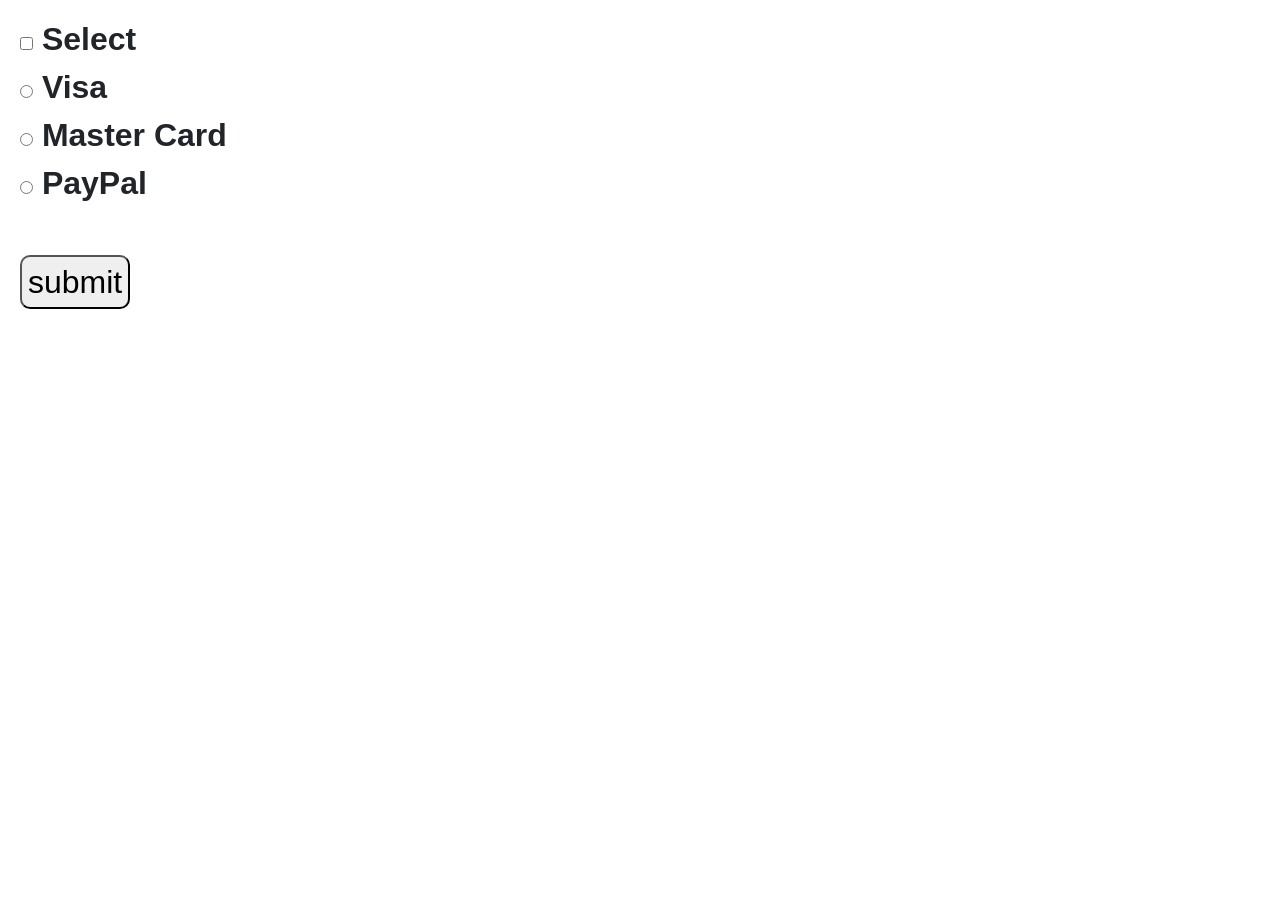
==== index4.html @ d6573fdf "first appear:" ====
<!DOCTYPE html>
<html lang="en">
<head>
    <meta charset="UTF-8">
    <meta name="viewport" content="width=device-width, initial-scale=1.0">
    <title>Selection</title>
    <link rel="stylesheet" href="css/bootstrap.min.css">
    <style>
        .bat{
            margin-top: 15px;
            margin-left: 20px;
            font-family: 'Trebuchet MS', 'Lucida Sans Unicode', 'Lucida Grande', 'Lucida Sans', Arial, sans-serif;
            font-size: 2em;
            font-weight: 900;
        }
        #mysubmit{
            border-radius: 10px;
        }
    </style>
</head>
<body>
       <div class="bat">
             <input type="checkbox" id="mycheckbox">
        <label for="mycheckbox"> Select</label> <br>

        <input type="radio" id="visa" name="card">
        <label for="visa">Visa</label> <br>
        <input type="radio" id="mastercard" name="card">
        <label for="mastercard">Master Card</label> <br>
        <input type="radio" id="paypal" name="card">
        <label for="paypal">PayPal</label> <br><br>

        <button type="submit" id="mysubmit">submit</button>
        <br><br>

        <div id="result"></div>
        <div id="paytype"></div>
       </div>
       <script>
            document.getElementById("mysubmit").onclick = function(){

                    if(mycheckbox.checked){
                        result.textContent = "You are selected";
                    }
                    else{
                        result.textContent = "You are not selected";
                    }

                    if(visa.checked){
                        paytype.textContent = "You selected Visa";
                    }
                    else if(mastercard.checked){
                        paytype.textContent = "You selected Master Card";
                    }
                    else if(paypal.checked){
                        paytype.textContent = "You selected Pay Pal";
                    }
                    else{
                        paytype.textContent = "Plase select payment method!";
                    }
            }
       </script>
</body>
</html>
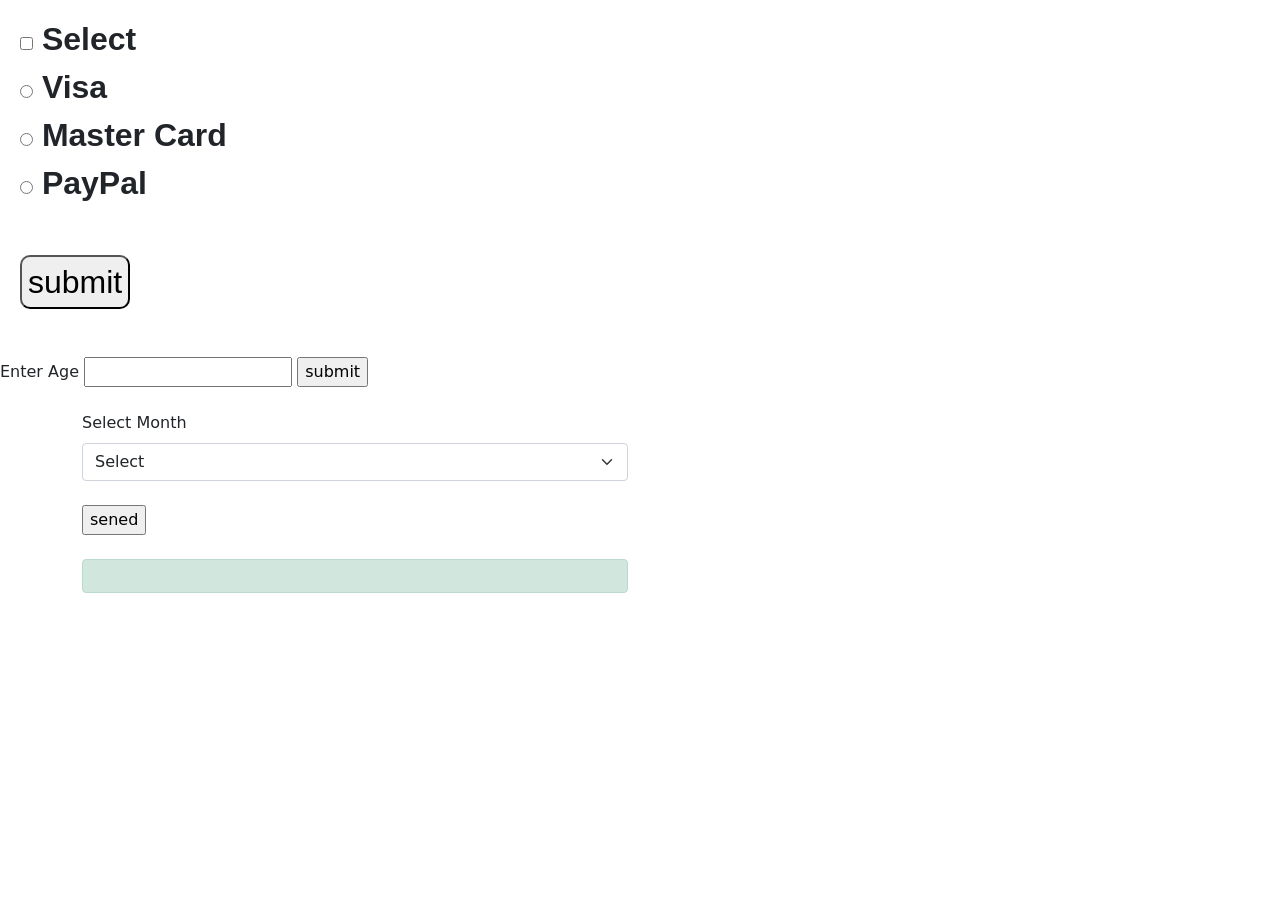
==== commit fa7a3ef6: "Updated Front end" ====
--- a/index4.html
+++ b/index4.html
@@ -36,6 +36,74 @@
         <div id="result"></div>
         <div id="paytype"></div>
        </div>
+
+       <label for="age">Enter Age</label>
+       <input type="number" id="age">
+       <input type="submit" value="submit" id="onsubmit">
+
+       <div id="myage"></div>
+
+       <div class="container mt-4">
+            <div class="row">
+                <div class="col-md-6">
+                     <label for="" class="form-label">Select Month</label>
+                     <select  id="month" class="form-select">
+                        <option selected>Select</option>
+                        <option value="1">March, April, May</option>
+                        <option value="2">June, July, August</option>
+                        <option value="3">September, October, November</option>
+                        <option value="4">December, January, February</option>
+                    </select>
+                    <div class="mt-4">
+                        <input type="submit" value="sened" id="getSeason">
+                    </div>
+                    <div class="alert alert-success mt-4" id="season">
+
+                    </div>
+                </div>
+            </div>
+       </div>
+
+        <script>
+            document.getElementById("getSeason").onclick = function() {
+
+                let int =   parseInt(document.getElementById("month").value);
+
+                switch (int){
+
+                    case 1:
+                        season.textContent = "Season is Spring!";
+                        break;
+                    
+                    case 2:
+                        season.textContent = "Season is Summer";
+                        break;
+                    case 3:
+                        season.textContent = "Season is Autumn (Fall)";
+                        break;
+                    case 4:
+                        season.textContent = "Season is Winter";
+                        break;
+
+                    default:
+                        season.textContent = "It's Not valid month";
+                        break;
+                }
+            }
+        </script>
+       
+       <script>
+                document.getElementById("onsubmit").onclick = function() {
+
+                    let age  = document.getElementById("age").value;
+
+                    let message = age>18 ? "You are Adult": "You are Children";
+
+                    myage.textContent = message;
+                }
+
+       </script>
+       
        <script>
             document.getElementById("mysubmit").onclick = function(){
 
@@ -60,5 +128,29 @@
                     }
             }
        </script>
+       <script>
+
+            userName = "            Krishan      ";
+
+            console.log(userName);
+            userName = userName.trim();
+            console.log(userName);
+            userName = userName.toUpperCase();
+            console.log(userName);
+            userName = userName.repeat(5);
+            console.log(userName);
+
+            let phoneNumber = "076-0179951";
+            phoneNumber = phoneNumber.replaceAll("-", "@")
+            console.log(phoneNumber);
+
+            let cast = "Gnagster Paradise!";
+
+            let firstName = cast.slice(0, 8);
+            let lastName = cast.slice(9, 17);
+
+            console.log(firstName);
+            console.log(lastName);
+       </script>
 </body>
 </html>
